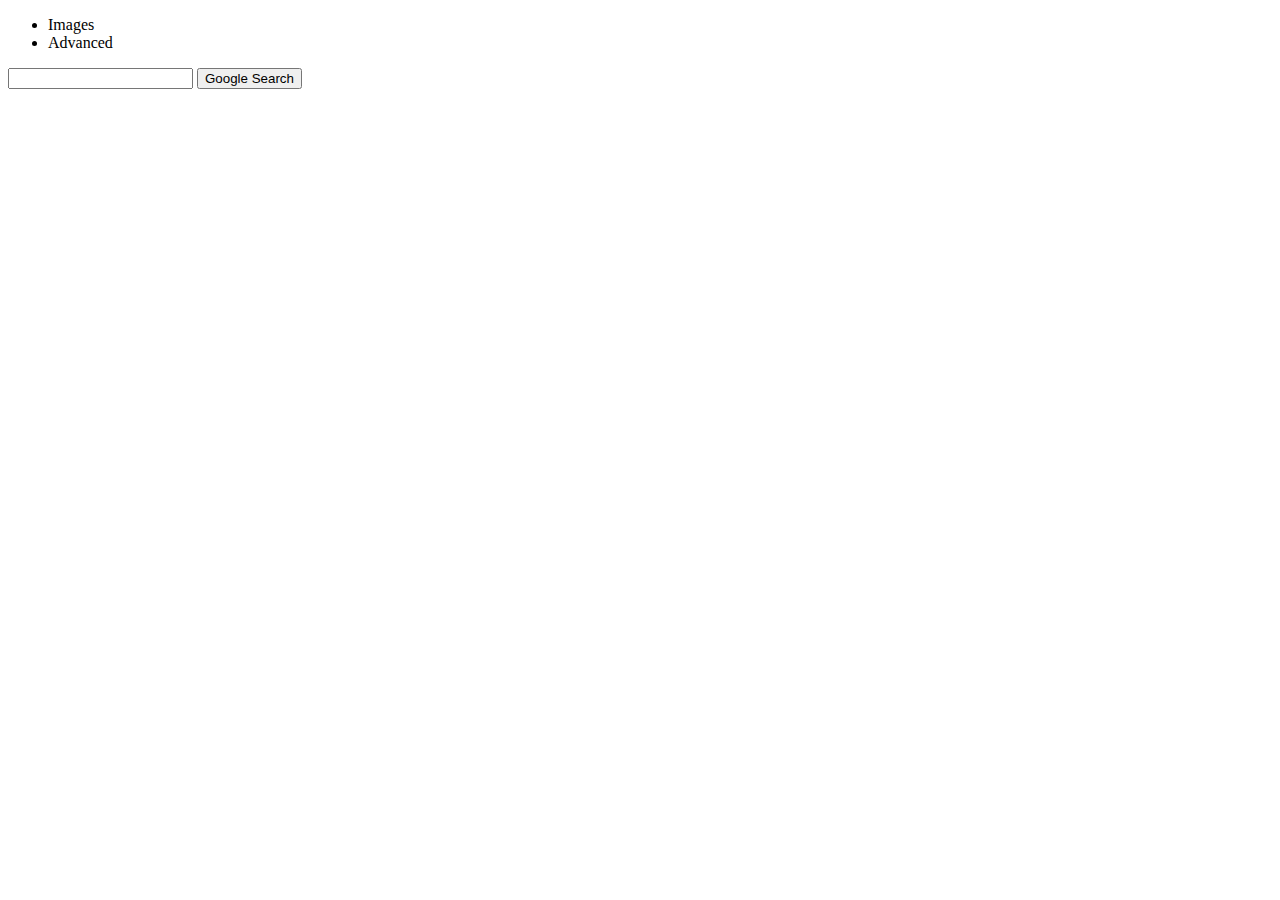
==== search/index.html @ 494ab158 "images/html" ====
<!DOCTYPE html>
<html lang="en">
    <head>
        <title>Search</title>
        <link rel="stylesheet" href="style.css">
    </head>
    <body>
        <div>
            <ul>
                <li><a href="images.html"></a>Images</li>
                <li><a href="advanced.html"></a>Advanced</li>
                
            </ul>
        </div>
        <form action="https://google.com/search">
            <input type="text" name="q">
            <input type="submit" value="Google Search">
        </form>
    </body>
</html>
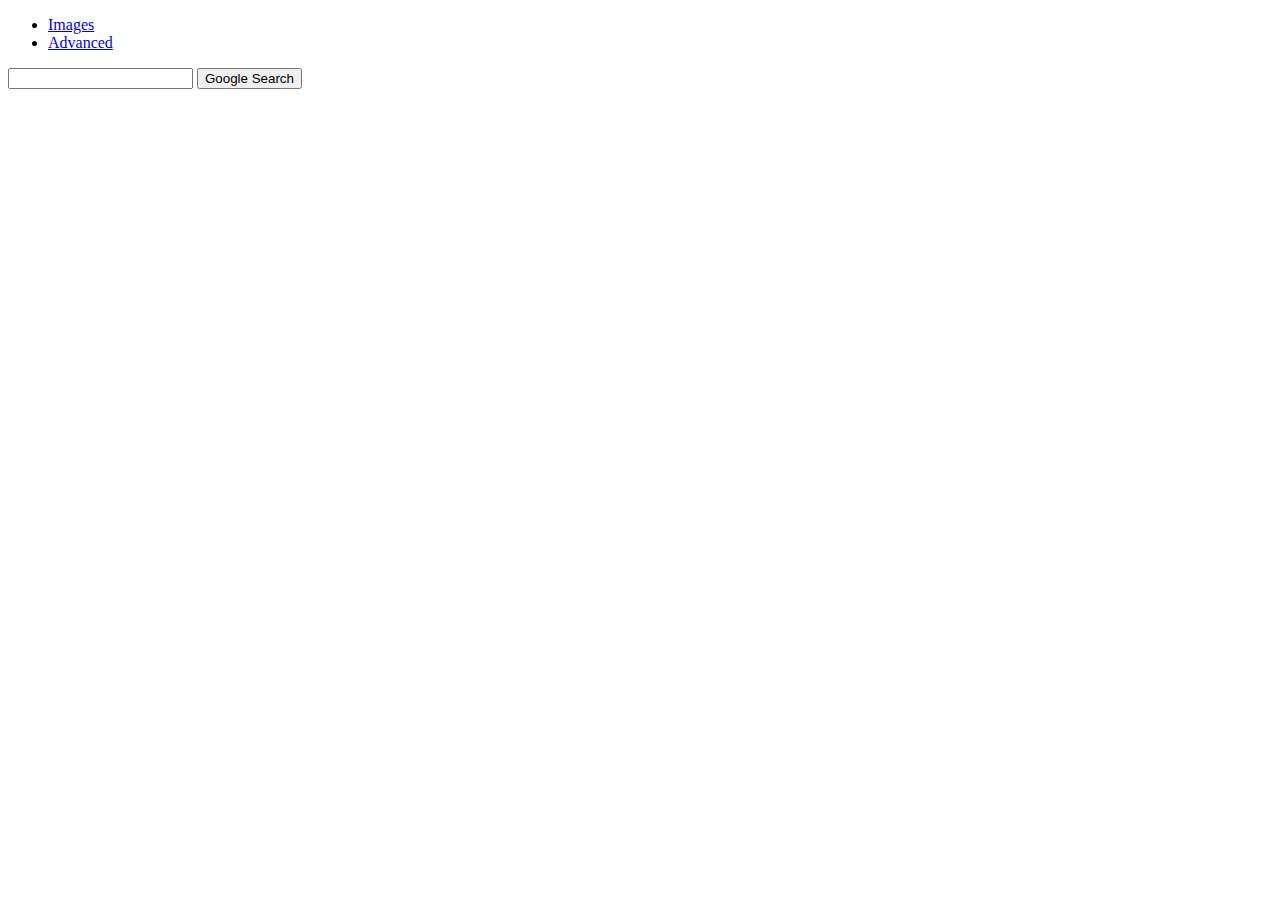
==== commit 18d7a576: "changes" ====
--- a/search/index.html
+++ b/search/index.html
@@ -2,14 +2,13 @@
 <html lang="en">
     <head>
         <title>Search</title>
-        <link rel="stylesheet" href="style.css">
+        <link rel="stylesheet" href="styles.css">
     </head>
     <body>
         <div>
             <ul>
-                <li><a href="images.html"></a>Images</li>
-                <li><a href="advanced.html"></a>Advanced</li>
-                
+                <li><a href="image.html">Images</a></li>
+                <li><a href="advanced.html">Advanced</a></li>
             </ul>
         </div>
         <form action="https://google.com/search">
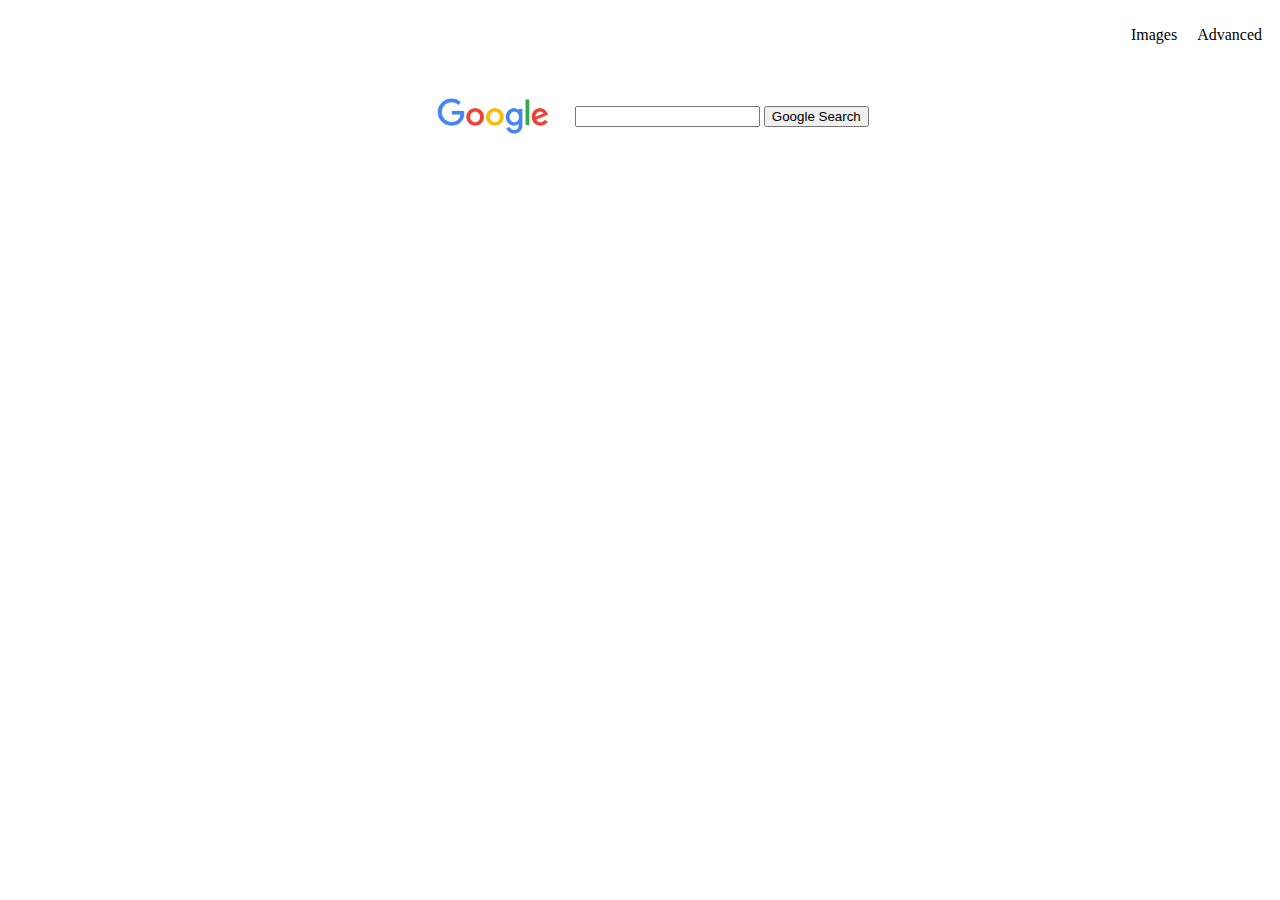
==== commit 7dd572dd: "added styles" ====
--- a/search/index.html
+++ b/search/index.html
@@ -6,14 +6,19 @@
     </head>
     <body>
         <div>
-            <ul>
-                <li><a href="image.html">Images</a></li>
-                <li><a href="advanced.html">Advanced</a></li>
+            <ul class="navbar-google">
+                <li class="navbar-item-google"> <a href="image.html">Images</a></li>
+                <li class="navbar-item-google"> <a href="advanced.html">Advanced</a></li>
             </ul>
         </div>
-        <form action="https://google.com/search">
-            <input type="text" name="q">
-            <input type="submit" value="Google Search">
+        <div class="centre-div">
+             <img src="google.png" alt="google icon" height="92"
+        </div>
+         <form action="https://google.com/search">
+                <input type="text" name="q" class="=rounded-input">
+                <input type="submit" value="Google Search">
         </form>
+    
+       
     </body>
 </html>
--- a/search/styles.css
+++ b/search/styles.css
@@ -0,0 +1,47 @@
+.navbar-google{
+    list-style-type: none;
+    display: flex;
+    flex-direction: row;
+    justify-content: flex-end;
+}
+.navbar-item-google{
+    margin: 10px;
+}
+
+a:link{
+    color: black;
+    text-decoration: none;
+}
+
+a:visited{
+    color:black
+}
+a:hover{
+    color:black
+}
+a:active{
+    color:black
+}
+.centre-div{
+    display: flex;
+  justify-content: center;
+  align-items: center;
+
+}
+
+.rounded-input{
+}
+.om7nvf {
+    padding: 20px;
+}
+.ikrT4e {
+    max-height: 160px;
+}
+.o3j99 {
+    flex-shrink: 0;
+    box-sizing: border-box;
+}
+user agent stylesheet
+div {
+    display: block;
+}
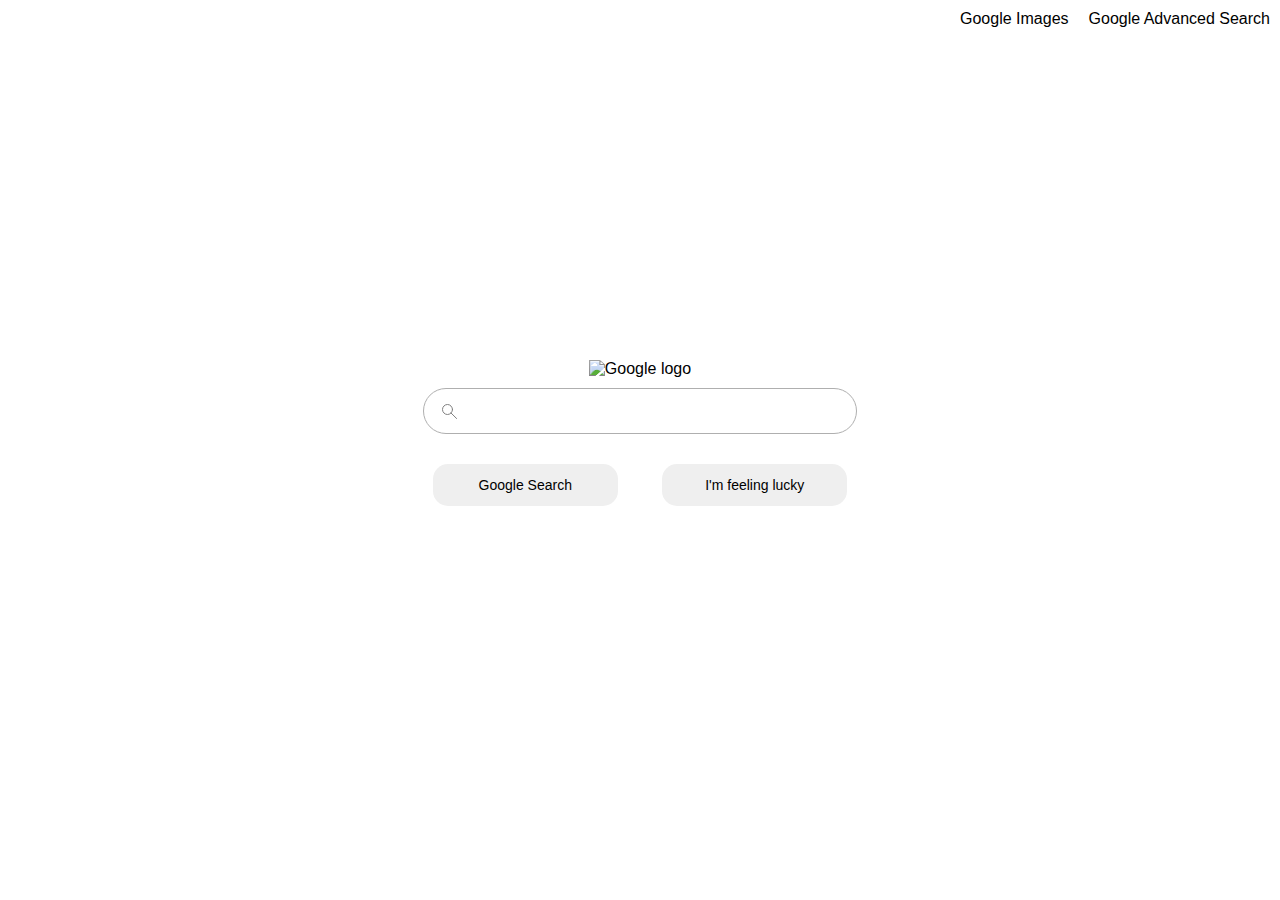
==== commit 06b4d2b8: "changes" ====
--- a/search/index.html
+++ b/search/index.html
@@ -1,24 +1,35 @@
 <!DOCTYPE html>
 <html lang="en">
-    <head>
-        <title>Search</title>
-        <link rel="stylesheet" href="styles.css">
-    </head>
-    <body>
-        <div>
-            <ul class="navbar-google">
-                <li class="navbar-item-google"> <a href="image.html">Images</a></li>
-                <li class="navbar-item-google"> <a href="advanced.html">Advanced</a></li>
-            </ul>
+<head>
+    <!-- Set viewport with -->
+    <meta name="viewport" content="width=device-width, initial-scale=1.0">
+    <!-- Link to CSS -->
+    <link rel="stylesheet" href="styles.css" />
+    <title>Search</title>
+</head>
+<body>
+    <!-- HEADER START -->
+    <div class="header">
+        <div class="header-links">
+            <a href="images.html">Google Images</a>
+            <a href="advanced.html">Google Advanced Search</a>
         </div>
-        <div class="centre-div">
-             <img src="google.png" alt="google icon" height="92"
-        </div>
-         <form action="https://google.com/search">
-                <input type="text" name="q" class="=rounded-input">
-                <input type="submit" value="Google Search">
+    </div>
+    <!-- HEADER END -->
+    <!-- SEARCH CONTAINER START -->
+    <div class="search-container">
+        <img src="https://www.google.com/images/branding/googlelogo/1x/googlelogo_color_272x92dp.png" alt="Google logo" />
+        <form action="https://www.google.com/search" method="get">
+            <div class="search-field">
+                <svg height="21" viewBox="0 0 21 21" width="21" xmlns="http://www.w3.org/2000/svg"><g fill="none" fill-rule="evenodd" stroke="#808080" stroke-linecap="round" stroke-linejoin="round"><circle cx="8.5" cy="8.5" r="5" /><path d="m17.571 17.5-5.571-5.5" /></g></svg>
+                <input type="text" name="q">
+            </div>
+            <input type="submit" value="Google Search">
+            <!-- Adding a name to the feeling lucky button includes the parameter in the URL -->
+            <input type="submit" name="btnI" value="I'm feeling lucky">
         </form>
-    
-       
-    </body>
-</html>
+
+    </div>
+    <!-- SEARCH CONTAINER END -->
+</body>
+</html>--- a/search/styles.css
+++ b/search/styles.css
@@ -1,47 +1,145 @@
-.navbar-google{
-    list-style-type: none;
+body {
+    margin: 0px;
+    height: 100vh;
+    font-family: Arial, sans-serif;
+  }
+  
+  input {
+    font-size: 16px;
+    width: 300px;
+    padding: 13px 0;
+    /* Parent selector = & */
+  }
+  input:focus {
+    outline: none;
+  }
+  input[type=text] {
+    /* Give input text a lighter color */
+    color: #464646;
+    margin: 0 0 0 5px;
+  }
+  input[type=submit] {
+    font-size: 14px;
+    width: 185px;
+    /* Remove border */
+    border-width: 0px;
+    border-radius: 15px;
+    margin: 20px;
+  }
+  input[type=submit]:hover {
+    /* Add box-shadow when hovering button (border adds space) */
+    box-shadow: 0px 0px 2px rgba(0, 0, 0, 0.8);
+  }
+  input.blue-button {
+    background-color: dodgerblue;
+    color: white;
+    font-size: smaller;
+    max-width: 200px;
+    border-radius: 0px;
+    border: 1px solid #156bbd;
+    float: right;
+    padding: 10px 2px;
+    margin: 0;
+  }
+  
+  .header, .header-links, .header-advanced-logo, .header-advanced {
+    display: flex;
+    align-items: center;
+  }
+  .header a, .header-links a, .header-advanced-logo a, .header-advanced a {
+    color: black;
+    padding: 10px;
+    text-decoration: none;
+  }
+  .header-advanced {
+    background-color: #f1f1f1;
+    height: 50px;
+  }
+  .header-advanced-logo {
+    padding: 10px;
+  }
+  .header-advanced-logo img {
+    height: 30px;
+  }
+  .header-links {
+    margin-left: auto;
+  }
+  
+  .appbar {
+    margin: 30px 10px;
+  }
+  .appbar label {
+    color: #d93025;
+    font-size: 20px;
+    margin: 50px 30px;
+  }
+  
+  .separator-line {
+    border-bottom: solid 1px #d6d6d6;
+  }
+  
+  .search-container {
+    display: flex;
+    flex-direction: column;
+    /* Align the search container in the center of the viewport */
+    justify-content: center;
+    align-items: center;
+    height: 90%;
+  }
+  .search-container .search-field {
     display: flex;
     flex-direction: row;
-    justify-content: flex-end;
-}
-.navbar-item-google{
+    border-radius: 25px;
+    border: 1px solid #afafaf;
+    align-items: center;
     margin: 10px;
-}
-
-a:link{
-    color: black;
-    text-decoration: none;
-}
-
-a:visited{
-    color:black
-}
-a:hover{
-    color:black
-}
-a:active{
-    color:black
-}
-.centre-div{
+    padding-left: 15px;
+  }
+  .search-container .search-field input {
+    border: none;
+    border-radius: 25px;
+  }
+  .search-container .logo-subtext {
+    color: #4285f4;
+    position: relative;
+    left: 110px;
+    top: -18px;
+  }
+  
+  .advanced-search-container {
+    margin: 50px 40px;
+  }
+  .advanced-search-container label {
+    display: inline-block;
+    width: 16%;
+    font-size: 20px;
+  }
+  .advanced-search-container .whitespace {
+    display: inline-block;
+    width: 50%;
+  }
+  .advanced-search-container .form-group {
     display: flex;
-  justify-content: center;
-  align-items: center;
-
-}
-
-.rounded-input{
-}
-.om7nvf {
-    padding: 20px;
-}
-.ikrT4e {
-    max-height: 160px;
-}
-.o3j99 {
-    flex-shrink: 0;
-    box-sizing: border-box;
-}
-user agent stylesheet
-div {
-    display: block;
-}
+    align-items: center;
+    margin-top: 10px;
+    padding: 10px 0;
+  }
+  .advanced-search-container .form-group label {
+    width: 16%;
+    font-size: 14px;
+  }
+  .advanced-search-container .form-group input[type=text] {
+    width: 49%;
+    padding: 2px 0;
+  }
+  .advanced-search-container .form-group .clarification {
+    font-size: 11px;
+    width: 30%;
+    margin-left: 1%;
+  }
+  .advanced-search-container .form-group .clarification .monospace {
+    font-family: monospace;
+  }
+  .advanced-search-container .form-group .right-align {
+    width: 50%;
+  }